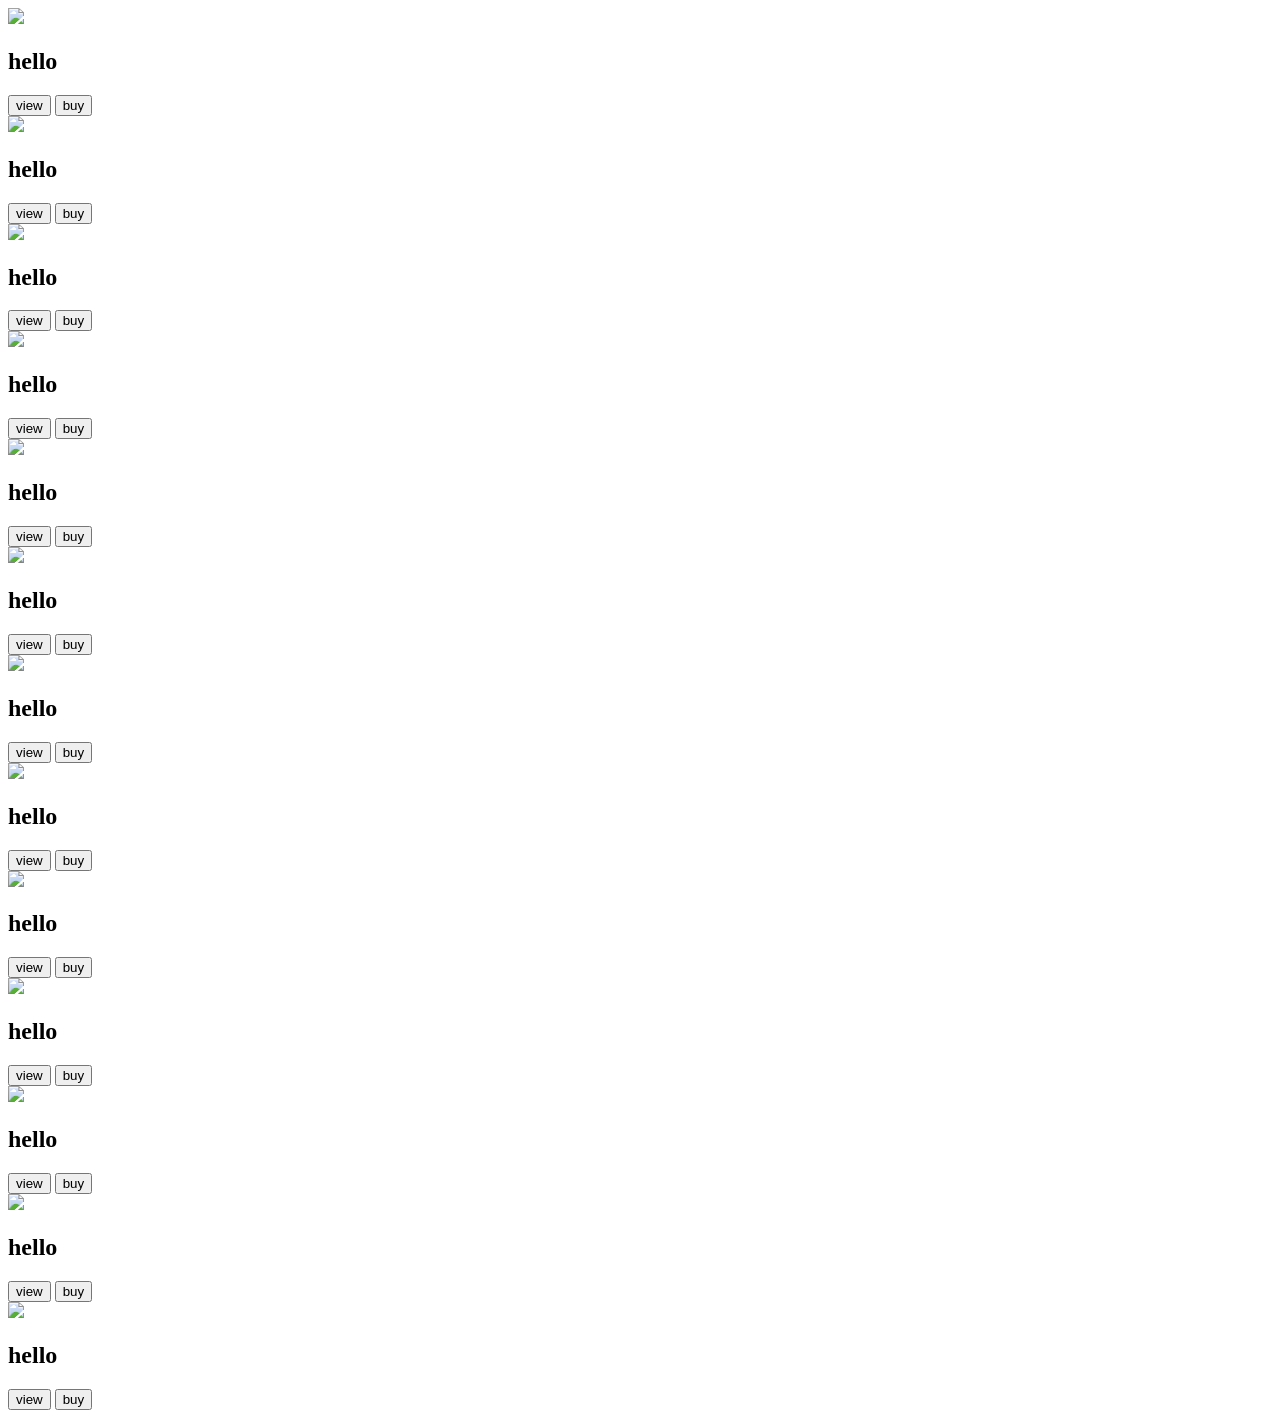
==== index.html @ 9b925811 "first commit" ====
<!DOCTYPE html>
<html lang="en">
<head>
    <meta charset="UTF-8">
    <meta name="viewport" content="width=device-width, initial-scale=1.0">
    <title>Document</title>
    <link rel="stylesheet" href="cards.css">

</head>
<body>
    <main class="container">
    <div class ="cards-conatiner">
    <div class="card">
    <img src="https://encrypted-tbn0.gstatic.com/images?q=tbn:ANd9GcRm8mFeh8eKYvBTabLfK7esOQOo-gbhKDTczikh7b7_gQ&s">
    <div class ="card-content">
    <h2>hello</h2>
    <div class="card-buttons">
    <button>view</button>
    <button>buy</button>
    </div>
    </div>
    </div>

    <div class="card">
    <img src="https://encrypted-tbn0.gstatic.com/images?q=tbn:ANd9GcRm8mFeh8eKYvBTabLfK7esOQOo-gbhKDTczikh7b7_gQ&s">
    <div class ="card-content">
    <h2>hello</h2>
    <div class="card-buttons">
    <button>view</button>
    <button>buy</button>
    </div>
    </div>
    </div>

    
    <div class="card">
    <img src="https://encrypted-tbn0.gstatic.com/images?q=tbn:ANd9GcRm8mFeh8eKYvBTabLfK7esOQOo-gbhKDTczikh7b7_gQ&s">
    <div class ="card-content">
    <h2>hello</h2>
    <div class="card-buttons">
    <button>view</button>
    <button>buy</button>
    </div>
    </div>
    </div>

   
    <div class="card">
    <img src="https://encrypted-tbn0.gstatic.com/images?q=tbn:ANd9GcRm8mFeh8eKYvBTabLfK7esOQOo-gbhKDTczikh7b7_gQ&s">
    <div class ="card-content">
    <h2>hello</h2>
    <div class="card-buttons">
    <button>view</button>
    <button>buy</button>
    </div>
    </div>
    </div>

   <div class="card">
    <img src="https://encrypted-tbn0.gstatic.com/images?q=tbn:ANd9GcRm8mFeh8eKYvBTabLfK7esOQOo-gbhKDTczikh7b7_gQ&s">
    <div class ="card-content">
    <h2>hello</h2>
    <div class="card-buttons">
    <button>view</button>
    <button>buy</button>
    </div>
    </div>
    </div>

   <div class="card">
    <img src="https://encrypted-tbn0.gstatic.com/images?q=tbn:ANd9GcRm8mFeh8eKYvBTabLfK7esOQOo-gbhKDTczikh7b7_gQ&s">
    <div class ="card-content">
    <h2>hello</h2>
    <div class="card-buttons">
    <button>view</button>
    <button>buy</button>
    </div>
    </div>
    </div>

    
    <div class="card">
    <img src="https://encrypted-tbn0.gstatic.com/images?q=tbn:ANd9GcRm8mFeh8eKYvBTabLfK7esOQOo-gbhKDTczikh7b7_gQ&s">
    <div class ="card-content">
    <h2>hello</h2>
    <div class="card-buttons">
    <button>view</button>
    <button>buy</button>
    </div>
    </div>
    </div>

   <div class="card">
    <img src="https://encrypted-tbn0.gstatic.com/images?q=tbn:ANd9GcRm8mFeh8eKYvBTabLfK7esOQOo-gbhKDTczikh7b7_gQ&s">
    <div class ="card-content">
    <h2>hello</h2>
    <div class="card-buttons">
    <button>view</button>
    <button>buy</button>
    </div>
    </div>
    </div>
   <div class="card">
    <img src="https://encrypted-tbn0.gstatic.com/images?q=tbn:ANd9GcRm8mFeh8eKYvBTabLfK7esOQOo-gbhKDTczikh7b7_gQ&s">
    <div class ="card-content">
    <h2>hello</h2>
    <div class="card-button">
    <button>view</button>
    <button>buy</button>
    </div>
    </div>
    </div>

    <div class="card">
    <img src="https://encrypted-tbn0.gstatic.com/images?q=tbn:ANd9GcRm8mFeh8eKYvBTabLfK7esOQOo-gbhKDTczikh7b7_gQ&s">
    <div class ="card-content">
    <h2>hello</h2>
    <div class="card-buttons">
    <button>view</button>
    <button>buy</button>
    </div>
    </div>
    </div>
    <div class="card">
    <img src="https://encrypted-tbn0.gstatic.com/images?q=tbn:ANd9GcRm8mFeh8eKYvBTabLfK7esOQOo-gbhKDTczikh7b7_gQ&s">
    <div class ="card-content">
    <h2>hello</h2>
    <div class="card-buttons">
    <button>view</button>
    <button>buy</button>
    </div>
    </div>
    </div>
    <div class="card">
    <img src="https://encrypted-tbn0.gstatic.com/images?q=tbn:ANd9GcRm8mFeh8eKYvBTabLfK7esOQOo-gbhKDTczikh7b7_gQ&s">
    <div class ="card-content">
    <h2>hello</h2>
    <div class="card-buttons">
    <button>view</button>
    <button>buy</button>
    </div>
    </div>
    </div>
    <div class="card">
    <img src="https://encrypted-tbn0.gstatic.com/images?q=tbn:ANd9GcRm8mFeh8eKYvBTabLfK7esOQOo-gbhKDTczikh7b7_gQ&s">
    <div class ="card-content">
    <h2>hello</h2>
    <div class="card-buttons">
    <button>view</button>
    <button>buy</button>
    </div>
    </div>
    </div>
    </div>
    

    </main>
</body>
</html>
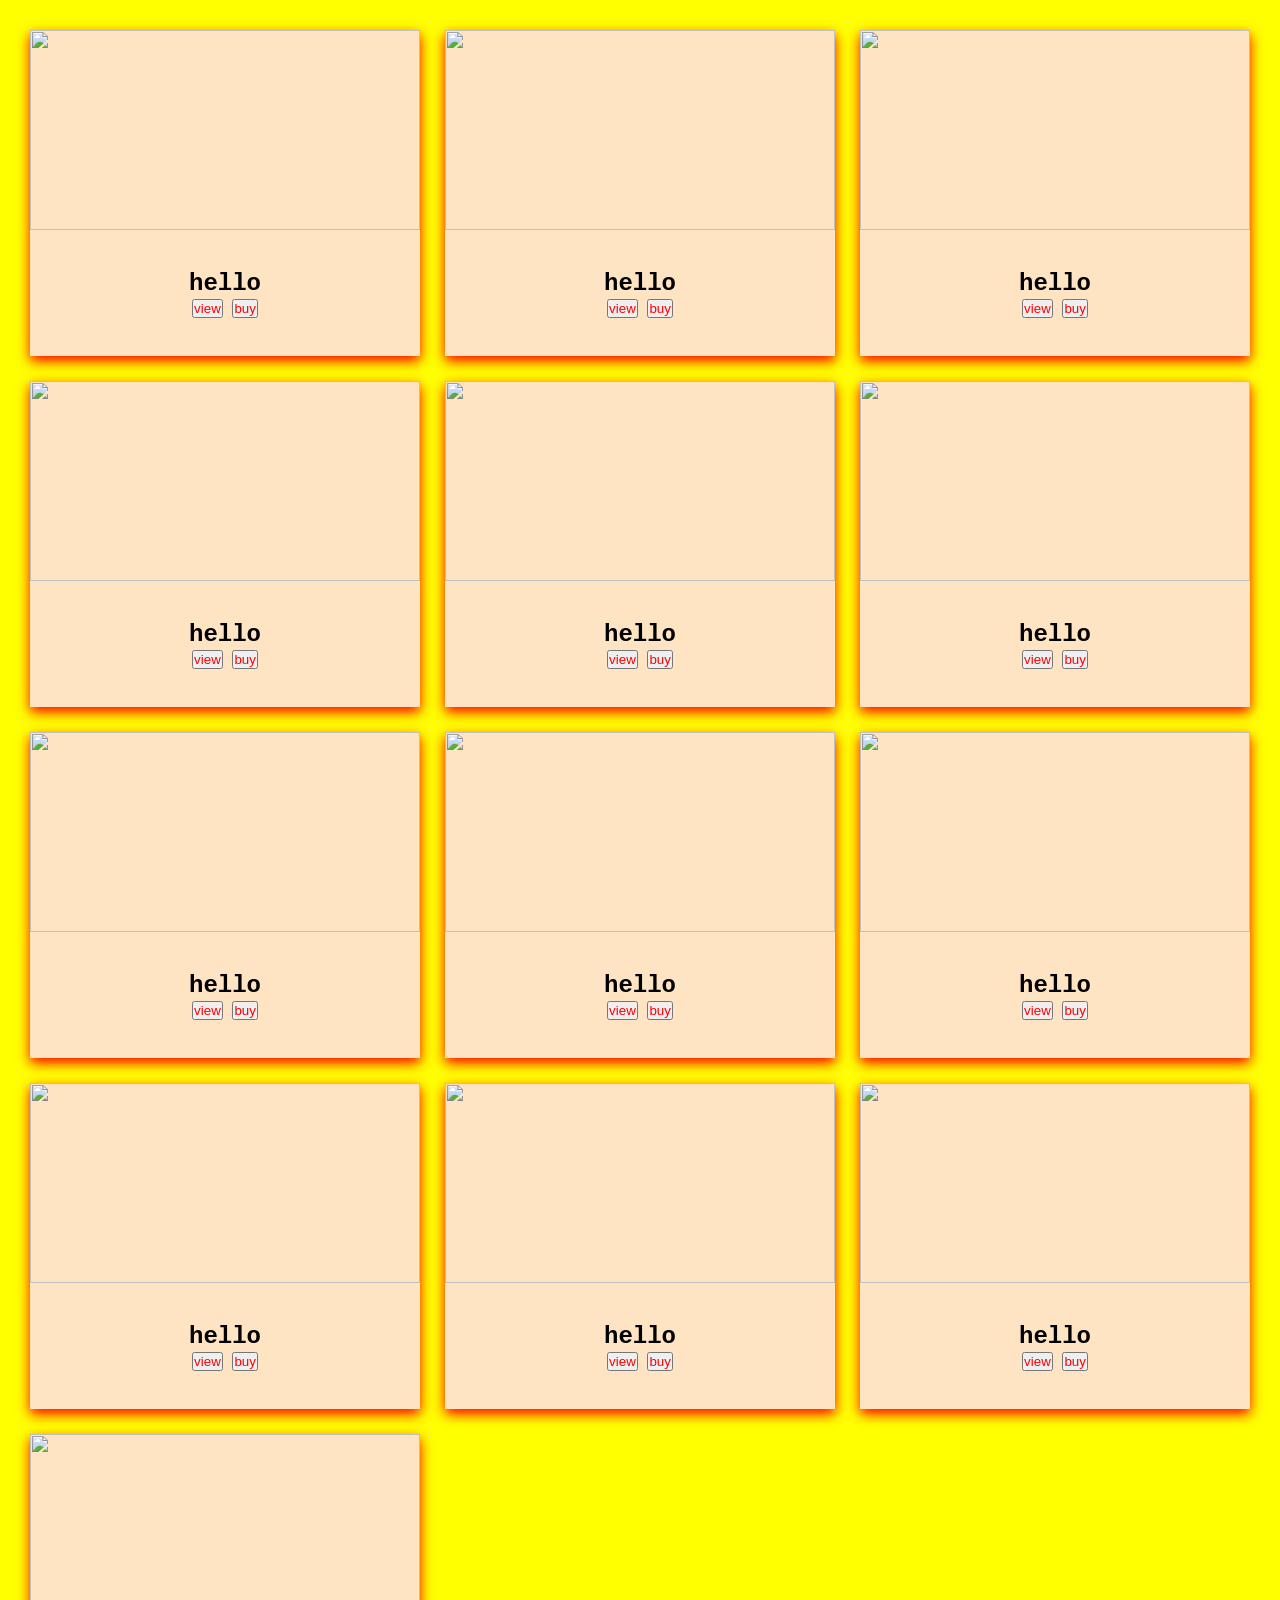
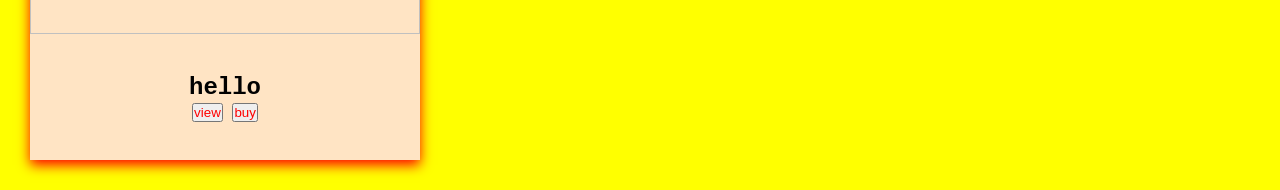
==== commit 4a2ff7e8: "First commit" ====
--- a/index.html
+++ b/index.html
@@ -4,7 +4,7 @@
     <meta charset="UTF-8">
     <meta name="viewport" content="width=device-width, initial-scale=1.0">
     <title>Document</title>
-    <link rel="stylesheet" href="cards.css">
+    <link rel="stylesheet" href="index.css">
 
 </head>
 <body>
@@ -102,7 +102,7 @@
     </div>
    <div class="card">
     <img src="https://encrypted-tbn0.gstatic.com/images?q=tbn:ANd9GcRm8mFeh8eKYvBTabLfK7esOQOo-gbhKDTczikh7b7_gQ&s">
-    <div class ="card-content">
+    <div class ="card-content"> 
     <h2>hello</h2>
     <div class="card-button">
     <button>view</button>
--- a/index.css
+++ b/index.css
@@ -0,0 +1,51 @@
+*{
+    padding: 0px;
+    margin: 0px;
+    box-sizing: border-box;
+}
+body{
+    font-family: 'Courier New', Courier, monospace;
+    background-color: yellow;
+    padding: 30px;
+}
+.cards-conatiner
+{
+    display: grid;
+    grid-template-columns: repeat(3,1fr);
+    gap:25px;
+}
+.card{
+    background-color: bisque;
+    cursor: pointer;
+    overflow: hidden;
+    box-shadow: 0 5px 12px red;
+    transition: 0.3s;
+}
+.card:hover{
+    transform: translateY(-8px);
+    box-shadow: 0px 10px 15px blue;
+}
+.card img{
+    width: 100%;
+    height: 200px;
+    object-fit: cover;
+    display: block;
+}
+.card-content{
+    padding:30px;
+    text-align: center;
+}
+h2{
+    margin: 10px;
+
+}
+button
+{
+color:red;
+text-align: center;
+justify-content: center;
+}
+button{
+
+    transform: translateY(-8px);
+}
